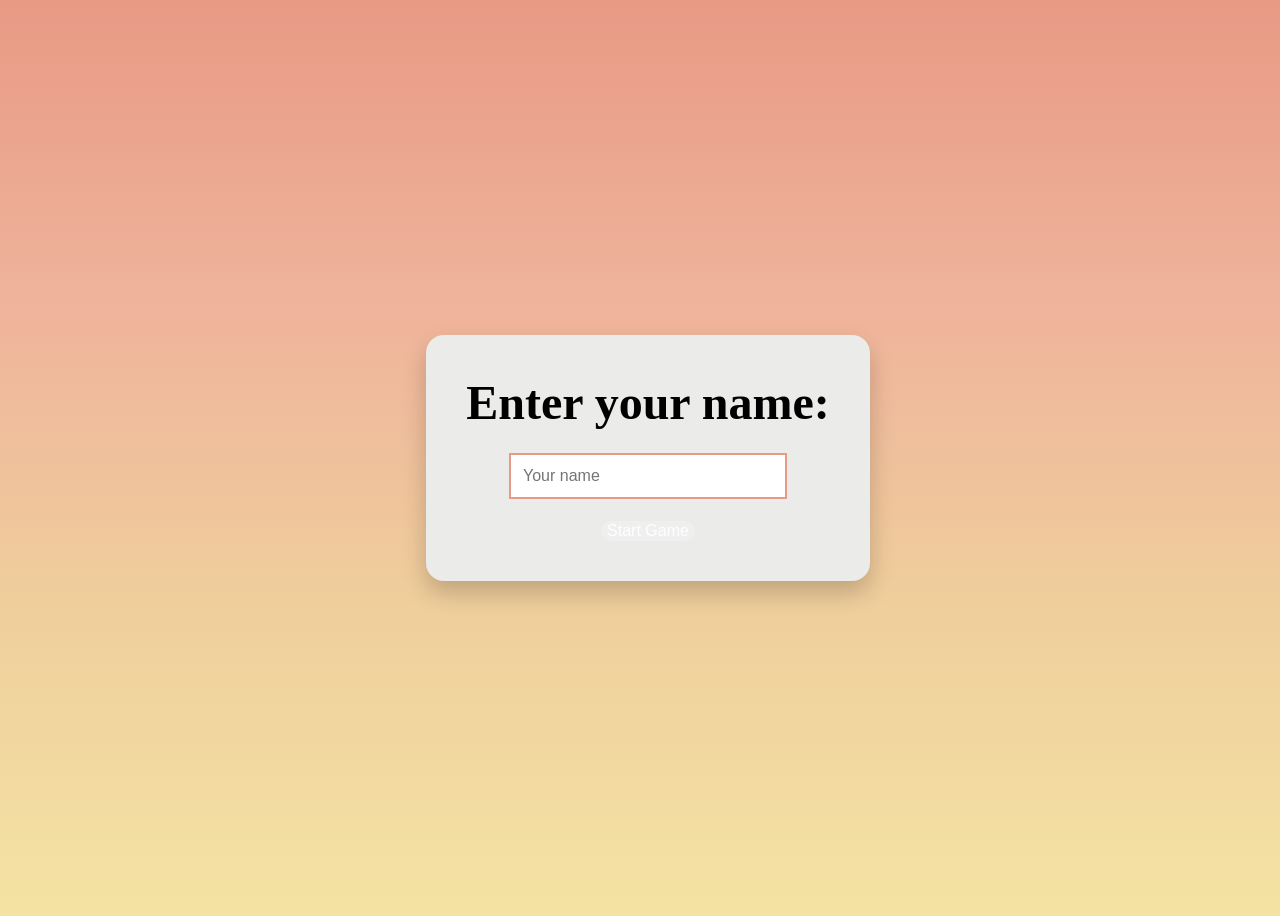
==== index.html @ 93e37a12 "Initial commit - tic tac toe game" ====
<!DOCTYPE html>
<html lang="en">
<head>
    <meta charset="UTF-8">
    <meta name="viewport" content="width=device-width, initial-scale=1.0">
    <title>tic tac toe</title>
    <link rel="stylesheet" href="style.css">
</head>
<body>
<!-- input name -->
<div class="start-screen" id="start-screen">
    <h2 class="heading">Enter your name:</h2>
    <input type="text" id="player-name" placeholder="Your name">
    <button id="start-game">Start Game</button>
</div>


   <div class="container" id="gameboard">

    <div class="cell"></div>
    <div class="cell"></div>
    <div class="cell"></div> 

    <div class="cell"></div>
    <div class="cell"></div>
    <div class="cell"></div>


    <div class="cell"></div>
    <div class="cell"></div>
    <div class="cell"></div>

   </div> 
<div class="popup" id="popup">
    <div class="popup-content">
        <h2 id="winner-message">you are winner</h2>
        <button id="restart">Restart Game</button>
    </div>
</div>




   <script src="app.js"></script>
</body>
</html>
---- style.css ----
body{
    display: flex;
    align-items: center;
    justify-content: center;
    height: 100vh;
    width: 100vw;
   background: linear-gradient(to bottom,  #E89A85,
        #EFB39B,
        #EFCF9C,
        #F4E3A3);
}

.container{
  
display: grid;
grid-template-columns: repeat(3, 100px);
gap: 10px;
flex-direction: column;

}

#gameboard{
   display: none;
}
.cell{
    
    width:100px ;
    height: 100px;
    background-color: #FFD6A6;
    border-radius: 1.4rem;
    box-shadow: 1px 1px 4px 1px black;
    box-sizing: border-box;
  display: flex;
  align-items: center;
  justify-content: center;
  font-size: 2rem;
  color: #350a02;
  cursor: pointer;


}

.popup {
    position: fixed;
    top: 0;
    left: 0;
    width: 100%;
    height: 100%;
    background-color: rgba(0, 0, 0, 0.5);
    display: flex;
    align-items: center;
    justify-content: center;
    display: none;
}
.popup-content {
    background-color: #fff;
    padding: 20px;
    border-radius: 5px;
    text-align: center;
    width: 300px;
    height: 150px;
}
.start-screen{
background-color: #ebebe9;
padding: 40px;
display: flex;
flex-direction: column;
align-items: center;
justify-content: center;
gap: 1.4rem;
border-radius: 18px;
box-shadow: 0 12px 25px rgb(0,0,0,0.2);
font-size: 2rem;

}
.heading{
    margin: 0;
}

#player-name{
    padding: 12px;
    width: 250px;
    font-size: 16px;
    border: 2px solid #E89A85;
    outline: none;
        
    
}
#player-name:focus{
    border-color:#e6bdad;
box-shadow: 0 0 8px #efb39b;
}

#start-game{
padding: 12px, 25px;
font-size: 16px;
border-radius: 10px;
border: none;
color: rgb(255, 253, 253);
cursor: pointer;
transition:0.3s;


}
#start-game:hover{
    background-color: #efb39b;
    transform: scale(1.05);
}
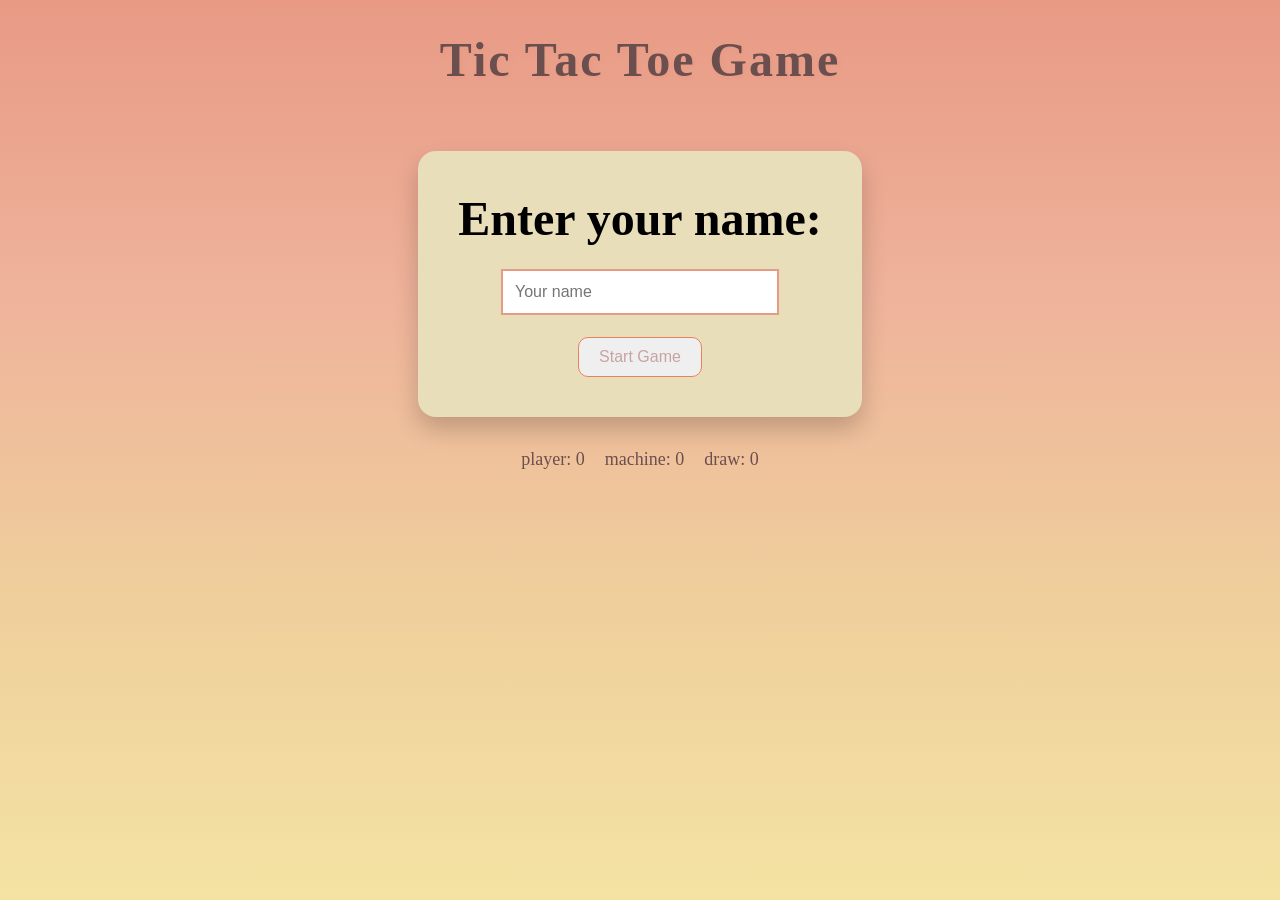
==== commit 1979cb5c: "add some modification" ====
--- a/index.html
+++ b/index.html
@@ -7,13 +7,20 @@
     <link rel="stylesheet" href="style.css">
 </head>
 <body>
+<h1 class="title">Tic Tac Toe Game</h1>
+
 <!-- input name -->
 <div class="start-screen" id="start-screen">
     <h2 class="heading">Enter your name:</h2>
     <input type="text" id="player-name" placeholder="Your name">
     <button id="start-game">Start Game</button>
 </div>
-
+<!-- // score board -->
+<div class="scoreboard">
+<span id="player-score"> player: 0</span>
+<span  id="machine-score"> machine: 0</span>
+<span  id="draw-score"> draw: 0</span>
+</div>
 
    <div class="container" id="gameboard">
 
--- a/style.css
+++ b/style.css
@@ -1,16 +1,28 @@
 
 body{
     display: flex;
+    flex-direction: column;
     align-items: center;
-    justify-content: center;
+    justify-content: flex-start;
     height: 100vh;
     width: 100vw;
    background: linear-gradient(to bottom,  #E89A85,
         #EFB39B,
         #EFCF9C,
         #F4E3A3);
+    margin: 0;
+    padding: 0;
+    gap: 2em;
 }
+.title{
+    font-size: 3rem;
+    color: #6b4f4f;
 
+    text-shadow: 2px 2px 4px #e89a85;
+
+  letter-spacing: 2px;
+
+}
 .container{
   
 display: grid;
@@ -34,11 +46,26 @@
   display: flex;
   align-items: center;
   justify-content: center;
-  font-size: 2rem;
+  font-size: 3rem;
   color: #350a02;
   cursor: pointer;
+transition: 0.3s;
+font-weight: bold;
 
+}
 
+.cell.x{
+    /* color: #e89a85; */
+    color: #924a3d;
+}
+
+.cell.o{
+    color: #6b4f4f;
+}
+
+.cell:hover{
+    background-color: #EFB39B;
+    transform: scale(1.05);
 }
 
 .popup {
@@ -54,15 +81,26 @@
     display: none;
 }
 .popup-content {
-    background-color: #fff;
+    background:linear-gradient(to bottom, #efb39b,#f4e3a3);
     padding: 20px;
-    border-radius: 5px;
+    border-radius: 18px;
     text-align: center;
     width: 300px;
     height: 150px;
+    box-shadow: 0  12px 4px rgb(0,0,0,0.2);
+    animation: showPopup 0.4s ease;
+}
+@keyframes showpopup {
+    from {
+        opacity: 0;
+        transform: scale(0.8);
+    }to{
+        opacity: 1;
+        transform: scale(1);
+    }
 }
 .start-screen{
-background-color: #ebebe9;
+background-color: #e8deb9;
 padding: 40px;
 display: flex;
 flex-direction: column;
@@ -93,11 +131,11 @@
 }
 
 #start-game{
-padding: 12px, 25px;
+padding: 10px 20px;
 font-size: 16px;
 border-radius: 10px;
-border: none;
-color: rgb(255, 253, 253);
+border: 1px solid #ea8063;
+color: rgb(200, 163, 163);
 cursor: pointer;
 transition:0.3s;
 
@@ -106,4 +144,42 @@
 #start-game:hover{
     background-color: #efb39b;
     transform: scale(1.05);
+    color: #ffffff;
+}
+#winner-message{
+    font-size: 24px;
+    font-weight: bold;
+    color :#6b4f4f;
+    margine-bottom: 20px;
+}
+#restart{
+    padding: 12px 25px;
+    font-size: 16px;
+    border-radius: 10px;
+    border: none;
+    color: rgb(255, 255, 255);
+    cursor: pointer;
+    transition:0.3s;
+    background-color: #e89a85;
+}
+#restart:hover{
+    background-color: #ffffff;
+    border: 1px solid #e89a85;
+    transform: scale(1.05);
+    color: #e89a85;
+    transition: 0.3s;
+}
+
+.win{
+    background-color: #b9e78e;
+color: #ffffff;
+box-shadow: 0 0 12px #e89a85;
+}
+
+.scoreboard{
+    margin-bottom: 15px;
+    font-size: 18px;
+    color: #6b4f4f;
+    display: flex;
+    gap: 20px;
 }
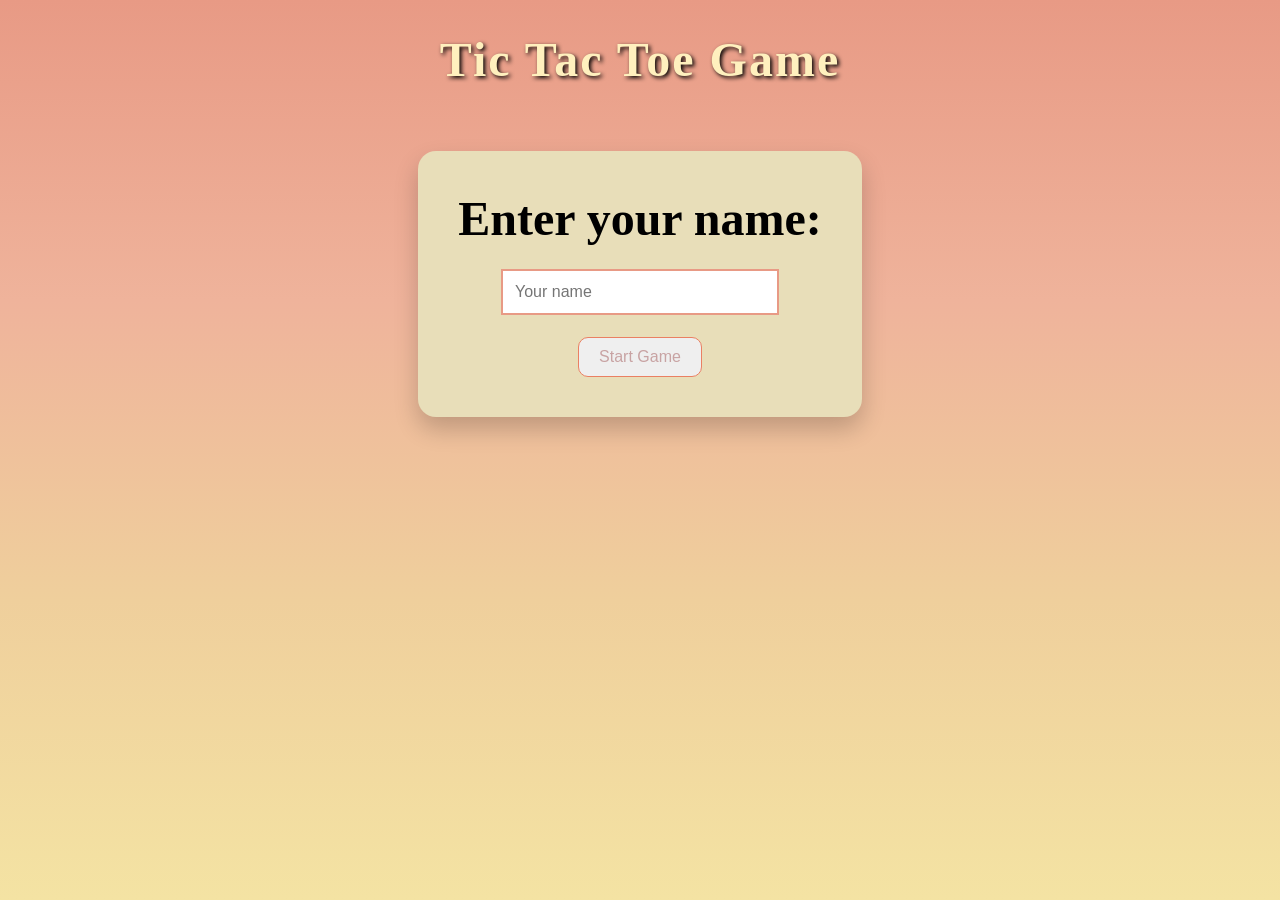
==== commit 6989fe60: "add scorebroad" ====
--- a/index.html
+++ b/index.html
@@ -17,9 +17,9 @@
 </div>
 <!-- // score board -->
 <div class="scoreboard">
-<span id="player-score"> player: 0</span>
-<span  id="machine-score"> machine: 0</span>
-<span  id="draw-score"> draw: 0</span>
+<span id="player-score" class="score"> player: 0</span>
+<span  id="machine-score" class="score"> machine: 0</span>
+<span  id="draw-score" class="score"> draw: 0</span>
 </div>
 
    <div class="container" id="gameboard">
--- a/style.css
+++ b/style.css
@@ -16,9 +16,9 @@
 }
 .title{
     font-size: 3rem;
-    color: #6b4f4f;
-
-    text-shadow: 2px 2px 4px #e89a85;
+    color: #FFF0BE;
+ 
+    text-shadow: 2px 2px 4px #000000;
 
   letter-spacing: 2px;
 
@@ -178,8 +178,20 @@
 
 .scoreboard{
     margin-bottom: 15px;
-    font-size: 18px;
-    color: #6b4f4f;
-    display: flex;
+    font-size: 20px;
+    color: #4b2c2c;
+    display: none;
     gap: 20px;
+    justify-content: center;
+    font-weight: bold;
+
+
+}
+.score
+{
+    background-color:  #FFF0BE;
+    color: #000000;
+    padding: 10px 20px;
+    border-radius: 10px;
+    box-shadow: 0 5px 8px #00000076;
 }
